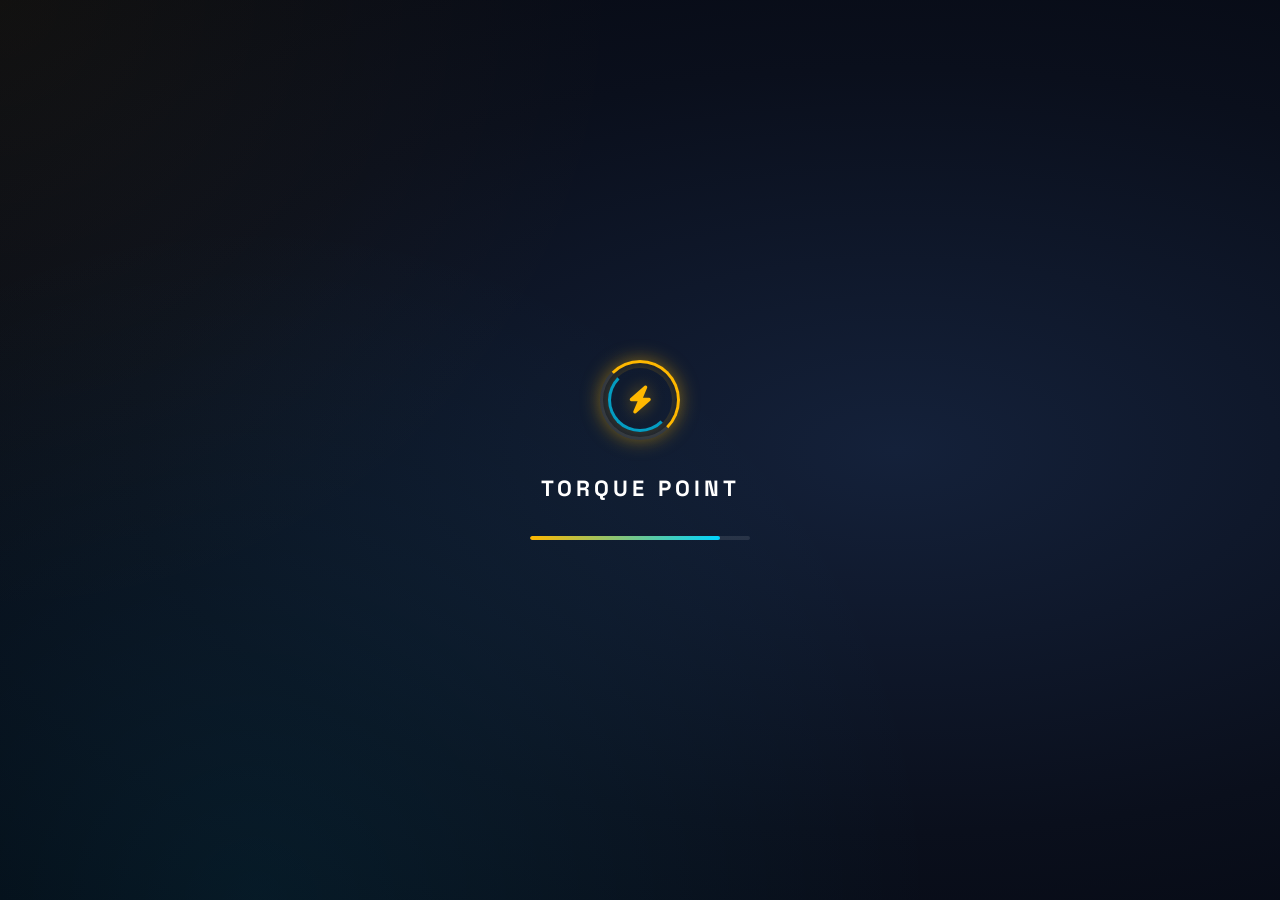
==== loading.html @ 34850b53 "creete a loading page" ====
<!DOCTYPE html>
<html lang="en">
<head>
    <meta charset="UTF-8">
    <meta name="viewport" content="width=device-width, initial-scale=1.0">
    <title>Torque Point — Loading</title>
    <link rel="preconnect" href="https://fonts.googleapis.com">
    <link rel="preconnect" href="https://fonts.gstatic.com" crossorigin>
    <link href="https://fonts.googleapis.com/css2?family=Space+Grotesk:wght@400;500;600;700&display=swap" rel="stylesheet">
    <link rel="stylesheet" href="https://cdnjs.cloudflare.com/ajax/libs/font-awesome/6.4.0/css/all.min.css">
    
    <style>
        :root {
            --bg-dark: #0a0f1c;
            --accent: #ffb800;
            --accent-glow: rgba(255, 184, 0, 0.4);
            --accent-2: #00d4ff;
        }

        * {
            margin: 0;
            padding: 0;
            box-sizing: border-box;
        }

        body {
            font-family: 'Space Grotesk', sans-serif;
            background: radial-gradient(ellipse at 70% 50%, #14213a 0%, #0a0f1c 60%, #050811 100%);
            color: white;
            overflow: hidden;
            height: 100vh;
            display: flex;
            flex-direction: column;
            align-items: center;
            justify-content: center;
            gap: 24px;
        }

        /* Subtle background glow matching the main site */
        body::before {
            content: "";
            position: absolute;
            inset: 0;
            background: 
                radial-gradient(circle at 20% 100%, rgba(0, 212, 255, 0.08) 0%, transparent 50%),
                radial-gradient(circle at 0% 0%, rgba(255, 184, 0, 0.05) 0%, transparent 40%);
            z-index: 1;
            pointer-events: none;
        }

        .loader-logo-wrap {
            position: relative;
            width: 80px;
            height: 80px;
            display: flex;
            align-items: center;
            justify-content: center;
            z-index: 2;
        }

        .loader-ring {
            position: absolute;
            inset: 0;
            border-radius: 50%;
            border: 3px solid rgba(255, 255, 255, 0.1);
            border-top-color: var(--accent);
            border-right-color: var(--accent);
            animation: spin 1.2s linear infinite;
            box-shadow: 0 0 20px var(--accent-glow);
        }

        .loader-ring.secondary {
            inset: 8px;
            border: 3px solid transparent;
            border-bottom-color: var(--accent-2);
            border-left-color: var(--accent-2);
            animation: spinReverse 1.5s linear infinite;
            opacity: 0.7;
        }

        .loader-bolt {
            font-size: 28px;
            color: var(--accent);
            filter: drop-shadow(0 0 8px var(--accent-glow));
            animation: pulse 1.5s ease-in-out infinite;
        }

        .loader-brand {
            font-size: 22px;
            font-weight: 700;
            letter-spacing: 4px;
            margin-top: 10px;
            z-index: 2;
        }

        .loader-bar-container {
            width: 220px;
            height: 4px;
            background: rgba(255, 255, 255, 0.1);
            border-radius: 100px;
            overflow: hidden;
            margin-top: 10px;
            z-index: 2;
        }

        .loader-bar {
            height: 100%;
            width: 0%;
            background: linear-gradient(90deg, var(--accent), var(--accent-2));
            border-radius: 100px;
            transition: width 0.2s ease;
        }

        @keyframes spin {
            0% { transform: rotate(0deg); }
            100% { transform: rotate(360deg); }
        }

        @keyframes spinReverse {
            0% { transform: rotate(0deg); }
            100% { transform: rotate(-360deg); }
        }

        @keyframes pulse {
            0%, 100% { transform: scale(1); opacity: 1; }
            50% { transform: scale(0.85); opacity: 0.8; }
        }

        /* Fade out effect before redirect */
        body.fade-out {
            opacity: 1;
            animation: fadeOut 0.5s ease forwards;
        }

        @keyframes fadeOut {
            to { opacity: 0; }
        }
    </style>
</head>
<body>

    <div class="loader-logo-wrap">
        <div class="loader-ring"></div>
        <div class="loader-ring secondary"></div>
        <i class="fa-solid fa-bolt loader-bolt"></i>
    </div>
    <div class="loader-brand">TORQUE POINT</div>
    <div class="loader-bar-container">
        <div class="loader-bar" id="loader-bar"></div>
    </div>

    <script>
        window.addEventListener('load', () => {
            const loaderBar = document.getElementById('loader-bar');
            let progress = 0;
            
            const interval = setInterval(() => {
                // Simulate loading progress
                progress += Math.random() * 15 + 5;
                if (progress >= 100) {
                    progress = 100;
                    clearInterval(interval);
                    
                    // Fade out and redirect
                    setTimeout(() => {
                        document.body.classList.add('fade-out');
                        setTimeout(() => {
                            window.location.href = 'index.html'; // Redirect to main login page
                        }, 500);
                    }, 300);
                }
                loaderBar.style.width = progress + '%';
            }, 150);
        });
    </script>
</body>
</html>
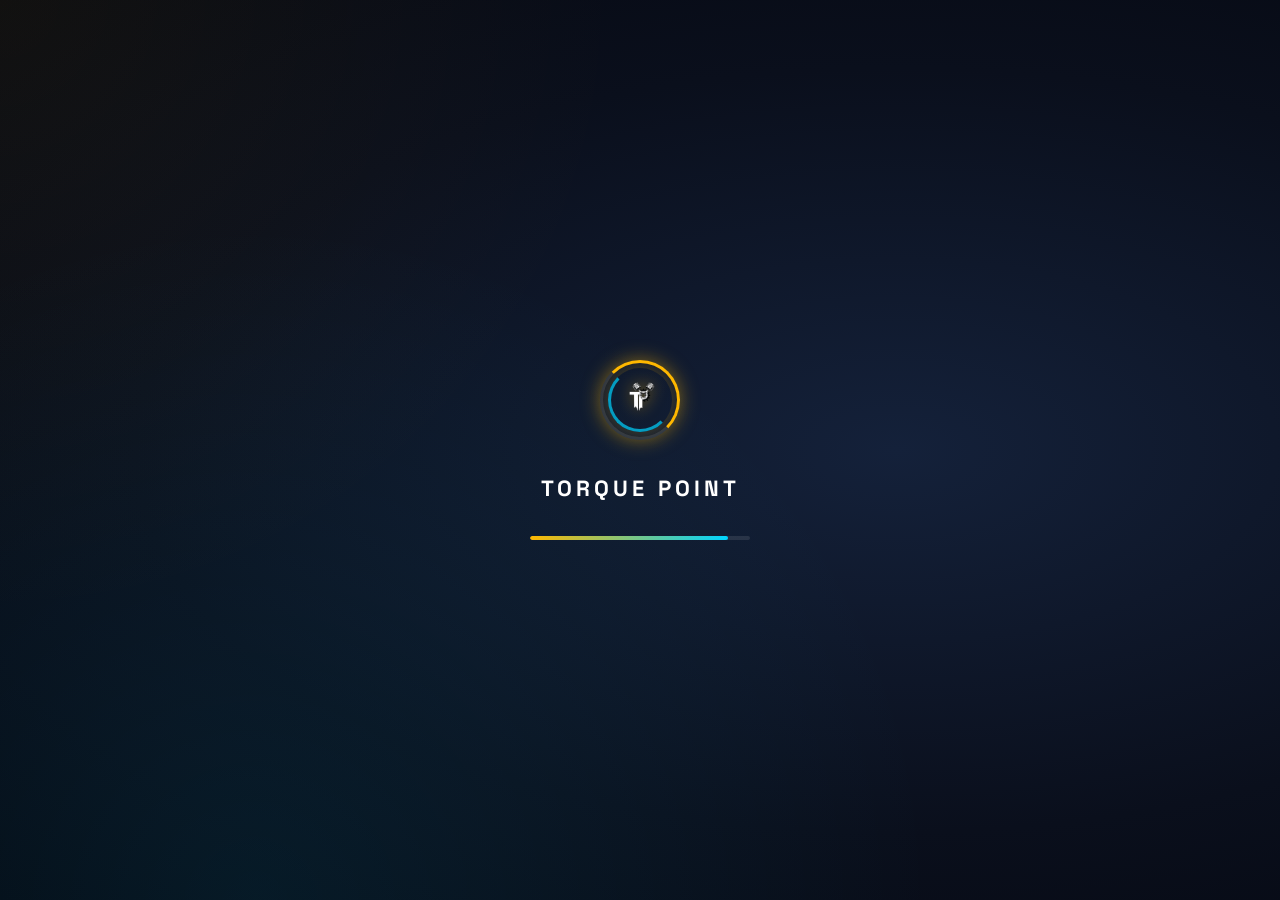
==== commit c6e2fa28: "cupload again loading page" ====
--- a/loading.html
+++ b/loading.html
@@ -7,7 +7,6 @@
     <link rel="preconnect" href="https://fonts.googleapis.com">
     <link rel="preconnect" href="https://fonts.gstatic.com" crossorigin>
     <link href="https://fonts.googleapis.com/css2?family=Space+Grotesk:wght@400;500;600;700&display=swap" rel="stylesheet">
-    <link rel="stylesheet" href="https://cdnjs.cloudflare.com/ajax/libs/font-awesome/6.4.0/css/all.min.css">
     
     <style>
         :root {
@@ -78,10 +77,13 @@
             opacity: 0.7;
         }
 
-        .loader-bolt {
-            font-size: 28px;
-            color: var(--accent);
-            filter: drop-shadow(0 0 8px var(--accent-glow));
+        /* Custom Logo Image Styling */
+        .loader-logo-img {
+            width: 45px; /* Adjust size to fit inside the rings */
+            height: auto;
+            position: relative;
+            z-index: 3;
+            filter: drop-shadow(0 0 8px var(--accent-glow)); /* Adds a nice glow to the logo */
             animation: pulse 1.5s ease-in-out infinite;
         }
 
@@ -142,9 +144,12 @@
     <div class="loader-logo-wrap">
         <div class="loader-ring"></div>
         <div class="loader-ring secondary"></div>
-        <i class="fa-solid fa-bolt loader-bolt"></i>
+        <!-- Replaced the Font Awesome icon with your custom logo -->
+        <img src="logo.png" alt="Torque Point Logo" class="loader-logo-img">
     </div>
+    
     <div class="loader-brand">TORQUE POINT</div>
+    
     <div class="loader-bar-container">
         <div class="loader-bar" id="loader-bar"></div>
     </div>
